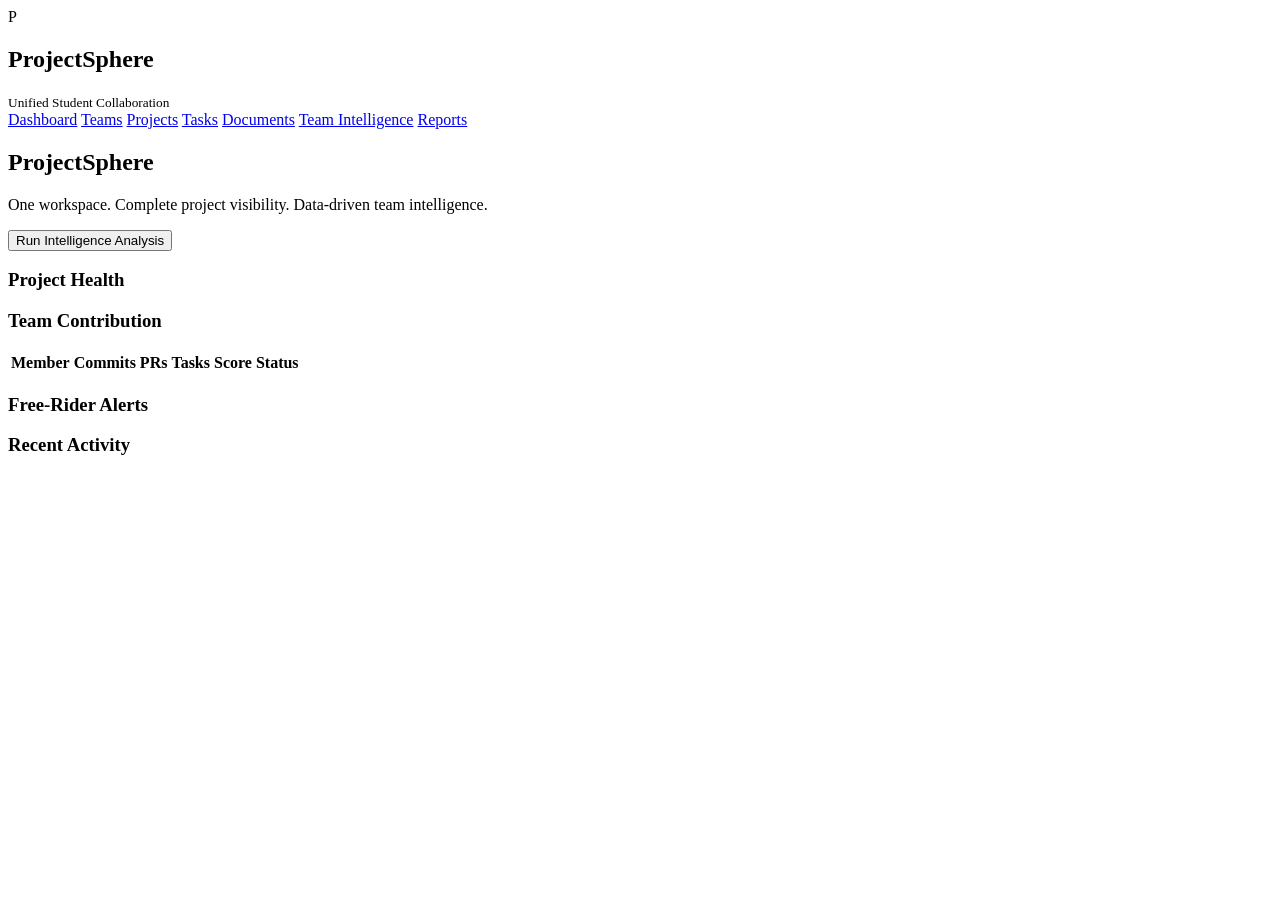
==== src/main/resources/static/index.html @ c91c4045 "Initial ProjectSphere prototype" ====
<!DOCTYPE html>
<html lang="en">
<head>
    <meta charset="UTF-8">
    <meta name="viewport" content="width=device-width, initial-scale=1.0">
    <title>ProjectSphere</title>
    <link rel="stylesheet" href="/css/style.css">
</head>
<body>
    <div class="app-shell">
        <aside class="sidebar">
            <div class="brand">
                <div class="brand-mark">P</div>
                <div>
                    <h1>ProjectSphere</h1>
                    <small>Unified Student Collaboration</small>
                </div>
            </div>
            <nav>
                <a href="/index.html" class="active">Dashboard</a>
                <a href="/teams.html">Teams</a>
                <a href="/projects.html">Projects</a>
                <a href="/tasks.html">Tasks</a>
                <a href="/documents.html">Documents</a>
                <a href="/intelligence.html">Team Intelligence</a>
                <a href="/reports.html">Reports</a>
            </nav>
        </aside>
        <main class="content">
            <header class="topbar">
                <div>
                    <h2>ProjectSphere</h2>
                    <p>One workspace. Complete project visibility. Data-driven team intelligence.</p>
                </div>
                <div class="topbar-actions">
                    <button id="analyzeAllBtn" class="primary-btn">Run Intelligence Analysis</button>
                </div>
            </header>

            <section class="stats-grid" id="statsGrid"></section>
            <section class="panel">
                <h3>Project Health</h3>
                <div id="projectHealthList" class="health-list"></div>
            </section>
            <section class="panel">
                <h3>Team Contribution</h3>
                <table>
                    <thead>
                        <tr><th>Member</th><th>Commits</th><th>PRs</th><th>Tasks</th><th>Score</th><th>Status</th></tr>
                    </thead>
                    <tbody id="teamContributionTable"></tbody>
                </table>
            </section>
            <section class="panel">
                <h3>Free-Rider Alerts</h3>
                <div id="freeRiderAlerts" class="alert-list"></div>
            </section>
            <section class="panel">
                <h3>Recent Activity</h3>
                <ul id="recentActivity" class="activity-list"></ul>
            </section>
        </main>
    </div>

    <script src="/js/api.js"></script>
    <script src="/js/dashboard.js"></script>
</body>
</html>
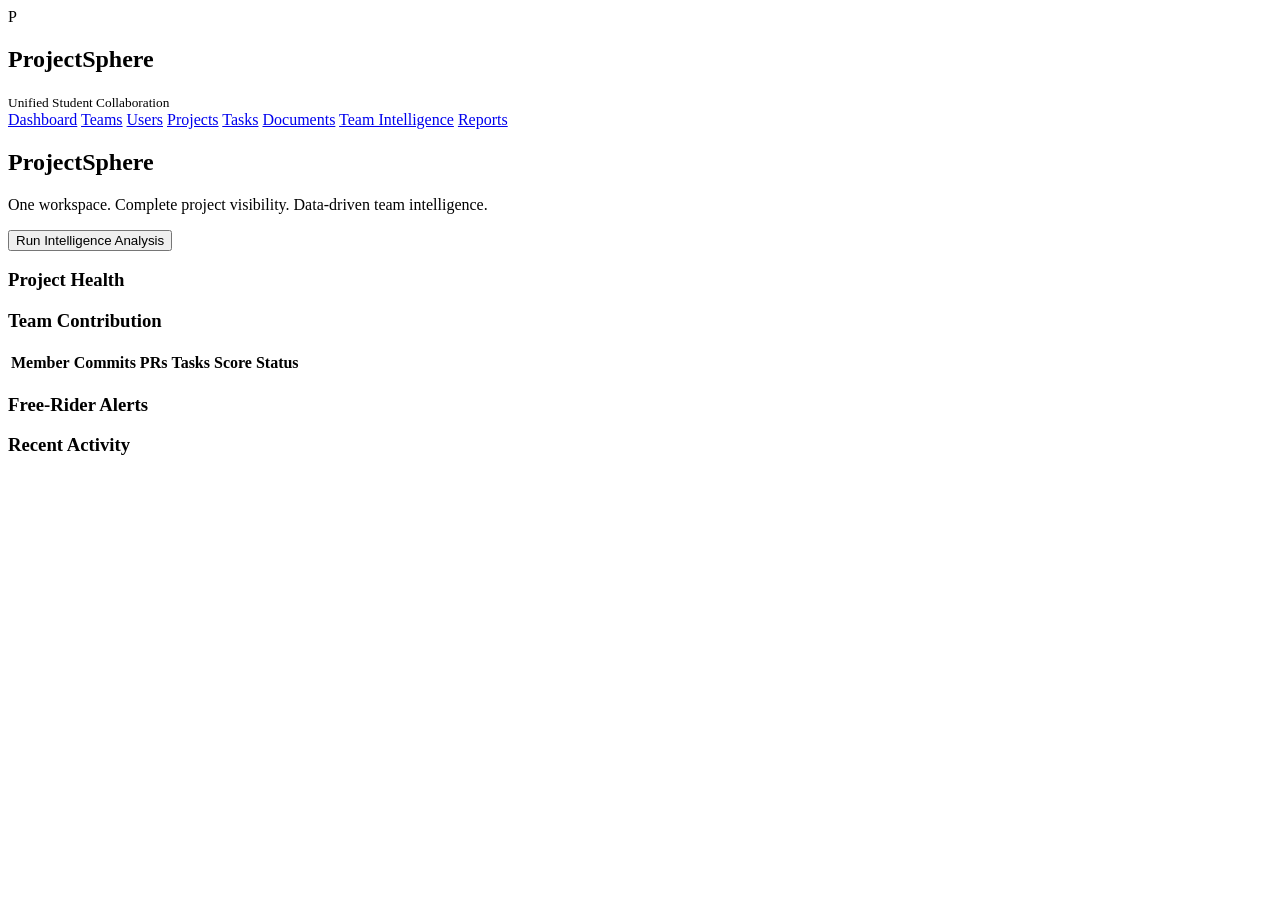
==== commit dd7c418c: "Finalize ProjectSphere architecture and feature implementation" ====
--- a/src/main/resources/static/index.html
+++ b/src/main/resources/static/index.html
@@ -19,6 +19,7 @@
             <nav>
                 <a href="/index.html" class="active">Dashboard</a>
                 <a href="/teams.html">Teams</a>
+                <a href="/users.html">Users</a>
                 <a href="/projects.html">Projects</a>
                 <a href="/tasks.html">Tasks</a>
                 <a href="/documents.html">Documents</a>
